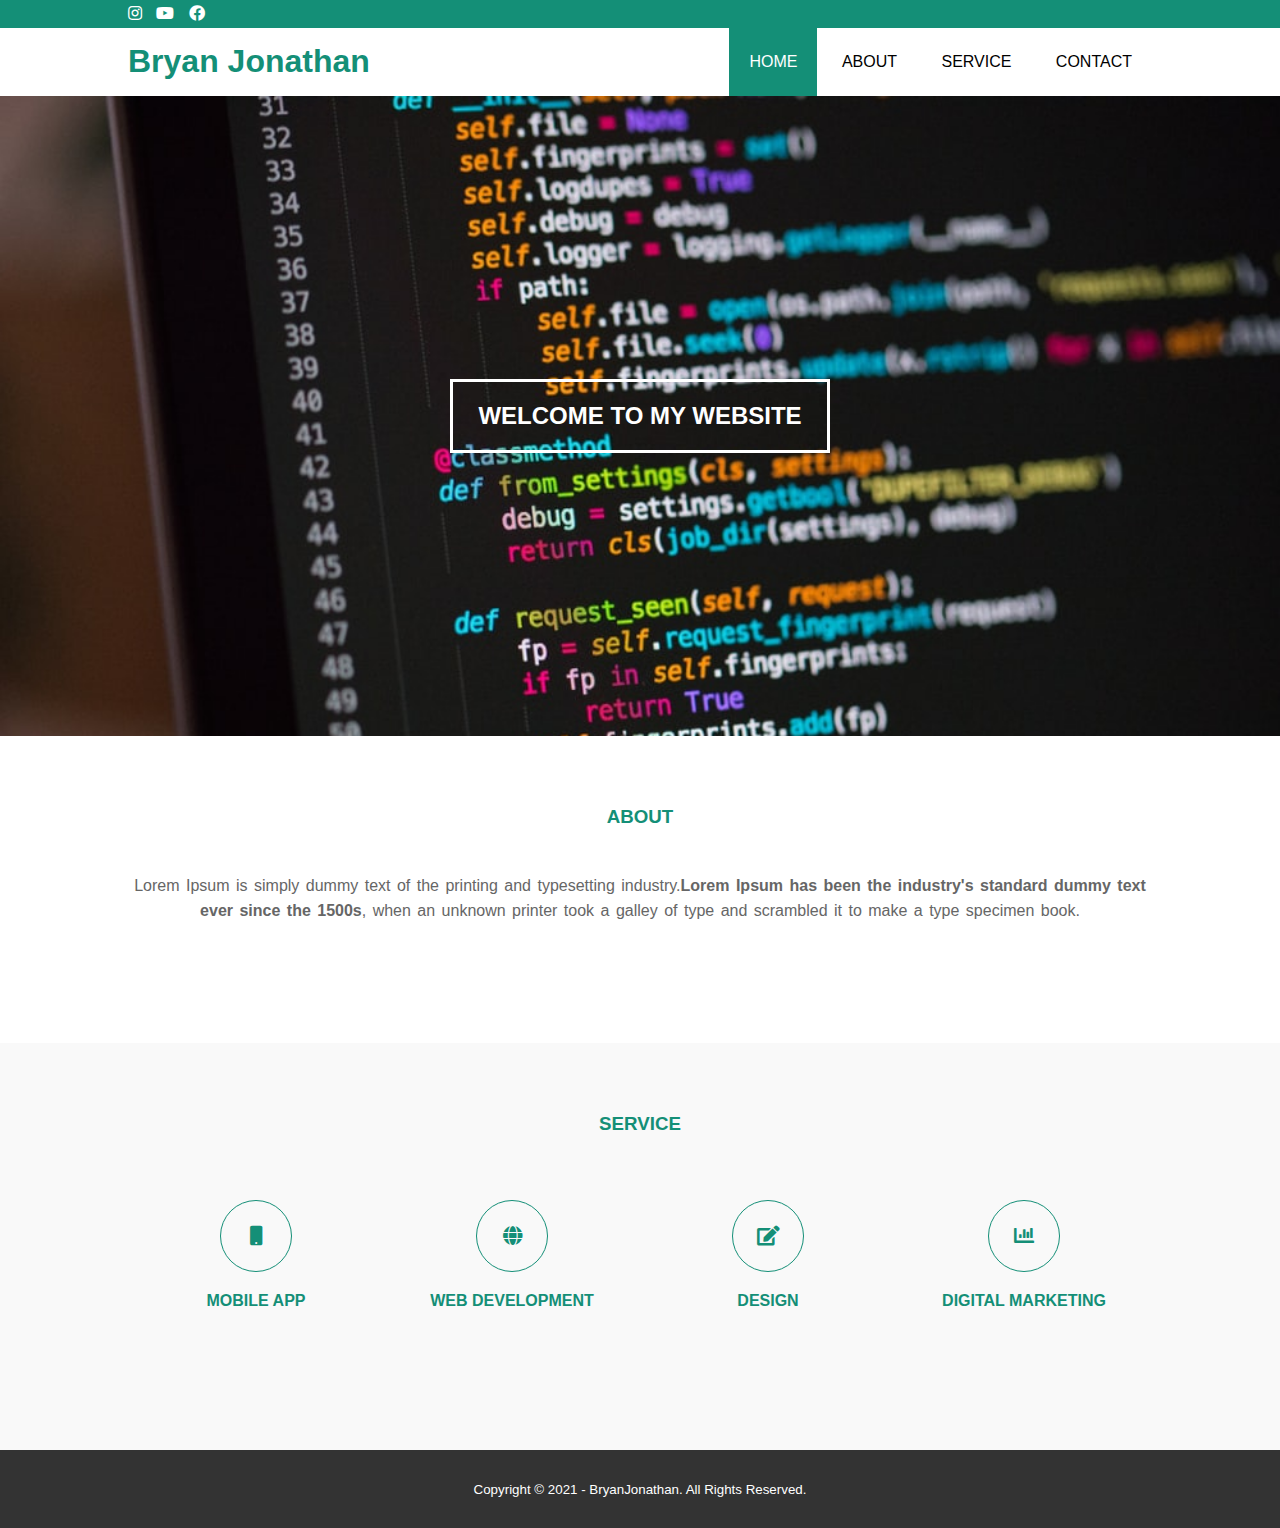
==== index.html @ 6647cbc5 "initial commit" ====
<!DOCTYPE html>
<html>
<head>
	<meta charset="utf-8">
	<meta name="viewport" content="width=device-width, initial-scale=1">
	<title>Bryan Jonathan</title>
	<link rel="stylesheet" type="text/css" href="css/style.css">
	<link rel="stylesheet" type="text/css" href="https://cdnjs.cloudflare.com/ajax/libs/font-awesome/5.15.3/css/all.min.css">
	<script src="https://code.jquery.com/jquery-3.6.0.min.js" integrity="sha256-/xUj+3OJU5yExlq6GSYGSHk7tPXikynS7ogEvDej/m4=" crossorigin="anonymous"></script>
</head>
<body>
	<!-- loader -->
	<div class="bg-loader">
		<div class="loader"></div>
	</div>

	<!-- header -->
	<div class="medsos">
		<div class="container">
			<ul>
				<li><a href="https://www.instagram.com/_eevnxx_/"><i class="fab fa-instagram"></i></a></li>
				<li><a href="https://www.instagram.com/warriors"><i class="fab fa-youtube"></i></a></li>
				<li><a href="https://www.instagram.com/cristiano/"><i class="fab fa-facebook"></i></a></li>
			</ul>
		</div>
	</div>
	<header>
		<div class="container">
			<h1><a href="index.html">Bryan Jonathan</a></h1>
			<ul>
				<li class="active"><a href="index.html">HOME</a></li>
				<li><a href="about.html">ABOUT</a></li>
				<li><a href="service.html">SERVICE</a></li>
				<li><a href="contact.html">CONTACT</a></li>
			</ul>
	</div>
	</header>
	<!-- banner -->
	<section class="banner">
		<h2>WELCOME TO MY WEBSITE</h2>
	</section>

	<!-- about -->
	<section class="about">
		<div class="container">
			<h3>ABOUT</h3>
			<p>Lorem Ipsum is simply dummy text of the printing and typesetting industry.<strong>Lorem Ipsum has been the industry's standard dummy text ever since the 1500s</strong>, when an unknown printer took a galley of type and scrambled it to make a type specimen book.</p>
		</div>
	</section>

	<!-- service-->
	<section class="service">
		<div class="container">
			<h3>SERVICE</h3>
			<div class="box">
				<div class="col-4">
					<div class="icon"><i class="fas fa-mobile"></i></div>
						<h4>MOBILE APP</h4>
				</div>
				<div class="col-4">
					<div class="icon"><i class="fas fa-globe"></i></div>
						<h4>WEB DEVELOPMENT</h4>
				</div>
				<div class="col-4">
					<div class="icon"><i class="fas fa-edit"></i></div>
						<h4>DESIGN</h4>
				</div>
				<div class="col-4">
					<div class="icon"><i class="fas fa-chart-bar"></i></div>
						<h4>DIGITAL MARKETING</h4>
				</div>
			</div>
		</div>
	</section>

	<!-- footer -->
	<footer>
		<div class="container">
			<small>Copyright &copy; 2021 - BryanJonathan. All Rights Reserved.</small>
		</div>
	</footer>

	<script type="text/javascript">
		$(document).ready(function(){
			$(".bg-loader").hide();
		})
	</script>
</body>
</html>
---- css/style.css ----
* {
	padding:0;
	margin:0;
	font-family: sans-serif;
}
a {
	color: inherit;
	text-decoration: none;
}
.medsos {
	padding:5px 0;
	background-color: #148F77;
}
.medsos ul li {
	display: inline-block;
	color: 	#fff;
	margin-right: 10px;

}
.container {
	width: 80%;
	margin: auto;
}
.container:after {
	content:'';
	display: block;
	clear: both;
}
header h1 {
	float: left;
	padding: 15px 0;
	color: #148F77;
}
header ul {
	float: right;
}
header ul li {
	display: inline-block;
}
header ul li a {
	padding:25px 20px;
	display: inline-block;
}
header ul li a:hover {
	background-color: #148F77;
	color: #fff;
}
.active {
	background-color: #148F77;
	color: #fff;
}
.banner {
	height: 60vh;
	background-image: url('../img/banner3.jpg');
	background-size: cover;
	position: relative;
	display: flex;
	justify-content: center;
	align-items: center;
}
.banner:after {
	content: 0;
	display: block;
	position: absolute;
	top: 0;
	left: 0;
	right: 0;
	bottom: 0;
	background-color: rgba(20, 143, 119 .6);
}
.banner h2 {
	color: #fff;
	z-index: 1;
	padding: 20px 25px;
	border: 3px solid #fff;
}
section {
	padding: 50px 0;

}
section h3 {
	text-align: center;
	padding: 20px 0;
	color: #148F77;
	margin-bottom: 25px;
}
.about,
.service {
	padding-bottom: 100px;
}
.about p {
	color: #666;
	word-spacing: 2px;
	line-height: 25px;
	margin-bottom: 20px;
	text-align: center;
}
.service {
	background-color: #f9f9f9;
}
.box {
	color: #148F77;
}
.box:after {
	content: '';
	display: block;
	clear: both;
}
.box .col-4 {
	width: 25%;
	padding: 20px;
	box-sizing: border-box;
	text-align: center;
	float: left;
}
.icon {
	width: 70px;
	height: 70px;
	border: 1px solid;
	border-radius: 50%;
	text-align: center;
	line-height: 70px;
	font-size: 20px;
	margin: 0 auto;
}
.box .col-4 h4 {
	margin: 20px 0;	
}
footer {
	padding: 30px 0;
	background-color: #333;
	color: #fff;
	text-align: center;
}
.bg-loader {
	background-color: #eee;
	position: fixed;
	top: 0;
	left: 0;
	right: 0;
	bottom: 0;
	z-index: 9999;
	display: flex;
	justify-content: center;
	align-items: center;
}
.bg-loader .loader {
	width: 100px;
	height: 100px;
	border: 3px solid #fff;
	border-radius: 50%;
	border-top-color: #148F77;
	border-right-color: #148F77;
	border-bottom-color: #148F77;
	animation: puterin .8s linear infinite;
}
.label {
	background-color: #148F77;
	color: #fff;

}
@keyframes puterin {
	100% {
		transform: rotate(360deg);

	}
}
@media screen and (max-width: 768px){
	.container {
		width: 90%;
	}
	header h1 {
		text-align: center;
		float: none;
	}
	header ul {
		text-align: center;
		float: none;
	}
	.box .col-4 {
		width: 100%;
		float: none;
		margin-bottom: 20px;
	}
}
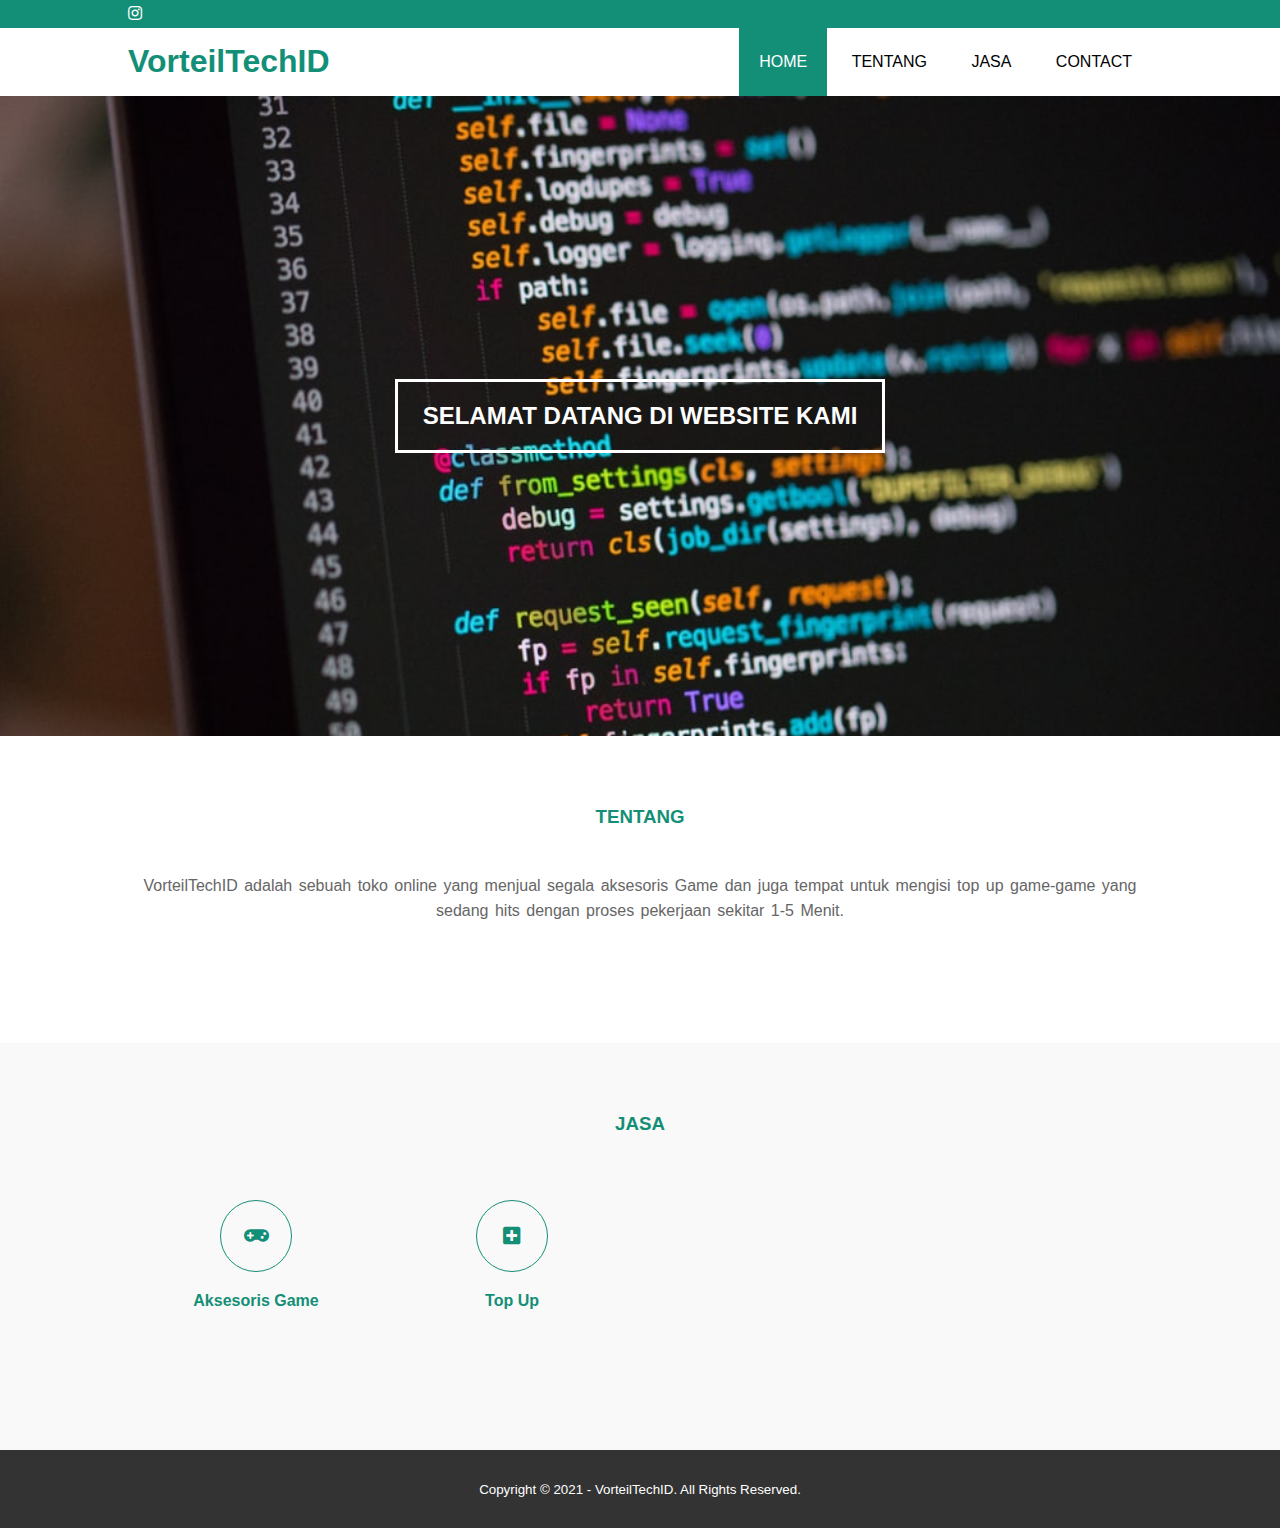
==== commit 9ff7748b: "first commit" ====
--- a/index.html
+++ b/index.html
@@ -1,89 +1,81 @@
 <!DOCTYPE html>
 <html>
-<head>
-	<meta charset="utf-8">
-	<meta name="viewport" content="width=device-width, initial-scale=1">
-	<title>Bryan Jonathan</title>
-	<link rel="stylesheet" type="text/css" href="css/style.css">
-	<link rel="stylesheet" type="text/css" href="https://cdnjs.cloudflare.com/ajax/libs/font-awesome/5.15.3/css/all.min.css">
-	<script src="https://code.jquery.com/jquery-3.6.0.min.js" integrity="sha256-/xUj+3OJU5yExlq6GSYGSHk7tPXikynS7ogEvDej/m4=" crossorigin="anonymous"></script>
-</head>
-<body>
-	<!-- loader -->
-	<div class="bg-loader">
-		<div class="loader"></div>
-	</div>
+  <head>
+    <meta charset="utf-8" />
+    <meta name="viewport" content="width=device-width, initial-scale=1" />
+    <title>Bryan Jonathan</title>
+    <link rel="stylesheet" type="text/css" href="css/style.css" />
+    <link rel="stylesheet" type="text/css" href="https://cdnjs.cloudflare.com/ajax/libs/font-awesome/5.15.3/css/all.min.css" />
+    <script src="https://code.jquery.com/jquery-3.6.0.min.js" integrity="sha256-/xUj+3OJU5yExlq6GSYGSHk7tPXikynS7ogEvDej/m4=" crossorigin="anonymous"></script>
+  </head>
+  <body>
+    <!-- loader -->
+    <div class="bg-loader">
+      <div class="loader"></div>
+    </div>
 
-	<!-- header -->
-	<div class="medsos">
-		<div class="container">
-			<ul>
-				<li><a href="https://www.instagram.com/_eevnxx_/"><i class="fab fa-instagram"></i></a></li>
-				<li><a href="https://www.instagram.com/warriors"><i class="fab fa-youtube"></i></a></li>
-				<li><a href="https://www.instagram.com/cristiano/"><i class="fab fa-facebook"></i></a></li>
-			</ul>
-		</div>
-	</div>
-	<header>
-		<div class="container">
-			<h1><a href="index.html">Bryan Jonathan</a></h1>
-			<ul>
-				<li class="active"><a href="index.html">HOME</a></li>
-				<li><a href="about.html">ABOUT</a></li>
-				<li><a href="service.html">SERVICE</a></li>
-				<li><a href="contact.html">CONTACT</a></li>
-			</ul>
-	</div>
-	</header>
-	<!-- banner -->
-	<section class="banner">
-		<h2>WELCOME TO MY WEBSITE</h2>
-	</section>
+    <!-- header -->
+    <div class="medsos">
+      <div class="container">
+        <ul>
+          <li>
+            <a href="https://www.instagram.com/_eevnxx_/"><i class="fab fa-instagram"></i></a>
+          </li>
+        </ul>
+      </div>
+    </div>
+    <header>
+      <div class="container">
+        <h1><a href="index.html">VorteilTechID</a></h1>
+        <ul>
+          <li class="active"><a href="index.html">HOME</a></li>
+          <li><a href="about.html">TENTANG</a></li>
+          <li><a href="service.html">JASA</a></li>
+          <li><a href="contact.html">CONTACT</a></li>
+        </ul>
+      </div>
+    </header>
+    <!-- banner -->
+    <section class="banner">
+      <h2>SELAMAT DATANG DI WEBSITE KAMI</h2>
+    </section>
 
-	<!-- about -->
-	<section class="about">
-		<div class="container">
-			<h3>ABOUT</h3>
-			<p>Lorem Ipsum is simply dummy text of the printing and typesetting industry.<strong>Lorem Ipsum has been the industry's standard dummy text ever since the 1500s</strong>, when an unknown printer took a galley of type and scrambled it to make a type specimen book.</p>
-		</div>
-	</section>
+    <!-- about -->
+    <section class="about">
+      <div class="container">
+        <h3>TENTANG</h3>
+        <p>VorteilTechID adalah sebuah toko online yang menjual segala aksesoris Game dan juga tempat untuk mengisi top up game-game yang sedang hits dengan proses pekerjaan sekitar 1-5 Menit.</p>
+      </div>
+    </section>
 
-	<!-- service-->
-	<section class="service">
-		<div class="container">
-			<h3>SERVICE</h3>
-			<div class="box">
-				<div class="col-4">
-					<div class="icon"><i class="fas fa-mobile"></i></div>
-						<h4>MOBILE APP</h4>
-				</div>
-				<div class="col-4">
-					<div class="icon"><i class="fas fa-globe"></i></div>
-						<h4>WEB DEVELOPMENT</h4>
-				</div>
-				<div class="col-4">
-					<div class="icon"><i class="fas fa-edit"></i></div>
-						<h4>DESIGN</h4>
-				</div>
-				<div class="col-4">
-					<div class="icon"><i class="fas fa-chart-bar"></i></div>
-						<h4>DIGITAL MARKETING</h4>
-				</div>
-			</div>
-		</div>
-	</section>
+    <!-- service-->
+    <section class="service">
+      <div class="container">
+        <h3>JASA</h3>
+        <div class="box">
+          <div class="col-4">
+            <div class="icon"><i class="fas fa-gamepad"></i></div>
+            <h4>Aksesoris Game</h4>
+          </div>
+          <div class="col-4">
+            <div class="icon"><i class="fas fa-plus-square"></i></div>
+            <h4>Top Up</h4>
+          </div>
+        </div>
+      </div>
+    </section>
 
-	<!-- footer -->
-	<footer>
-		<div class="container">
-			<small>Copyright &copy; 2021 - BryanJonathan. All Rights Reserved.</small>
-		</div>
-	</footer>
+    <!-- footer -->
+    <footer>
+      <div class="container">
+        <small>Copyright &copy; 2021 - VorteilTechID. All Rights Reserved.</small>
+      </div>
+    </footer>
 
-	<script type="text/javascript">
-		$(document).ready(function(){
-			$(".bg-loader").hide();
-		})
-	</script>
-</body>
-</html>+    <script type="text/javascript">
+      $(document).ready(function () {
+        $(".bg-loader").hide();
+      });
+    </script>
+  </body>
+</html>
--- a/css/style.css
+++ b/css/style.css
@@ -1,185 +1,188 @@
 * {
-	padding:0;
-	margin:0;
-	font-family: sans-serif;
+  padding: 0;
+  margin: 0;
+  font-family: sans-serif;
 }
 a {
-	color: inherit;
-	text-decoration: none;
+  color: inherit;
+  text-decoration: none;
 }
 .medsos {
-	padding:5px 0;
-	background-color: #148F77;
+  padding: 5px 0;
+  background-color: #148f77;
 }
 .medsos ul li {
-	display: inline-block;
-	color: 	#fff;
-	margin-right: 10px;
-
+  display: inline-block;
+  color: #fff;
+  margin-right: 10px;
 }
 .container {
-	width: 80%;
-	margin: auto;
+  width: 80%;
+  margin: auto;
 }
 .container:after {
-	content:'';
-	display: block;
-	clear: both;
+  content: "";
+  display: block;
+  clear: both;
 }
 header h1 {
-	float: left;
-	padding: 15px 0;
-	color: #148F77;
+  float: left;
+  padding: 15px 0;
+  color: #148f77;
 }
 header ul {
-	float: right;
+  float: right;
 }
 header ul li {
-	display: inline-block;
+  display: inline-block;
 }
 header ul li a {
-	padding:25px 20px;
-	display: inline-block;
+  padding: 25px 20px;
+  display: inline-block;
 }
 header ul li a:hover {
-	background-color: #148F77;
-	color: #fff;
+  background-color: #148f77;
+  color: #fff;
 }
 .active {
-	background-color: #148F77;
-	color: #fff;
+  background-color: #148f77;
+  color: #fff;
 }
 .banner {
-	height: 60vh;
-	background-image: url('../img/banner3.jpg');
-	background-size: cover;
-	position: relative;
-	display: flex;
-	justify-content: center;
-	align-items: center;
+  height: 60vh;
+  background-image: url("../img/banner3.jpg");
+  background-size: cover;
+  position: relative;
+  display: flex;
+  justify-content: center;
+  align-items: center;
 }
 .banner:after {
-	content: 0;
-	display: block;
-	position: absolute;
-	top: 0;
-	left: 0;
-	right: 0;
-	bottom: 0;
-	background-color: rgba(20, 143, 119 .6);
+  content: 0;
+  display: block;
+  position: absolute;
+  top: 0;
+  left: 0;
+  right: 0;
+  bottom: 0;
+  background-color: rgba(20, 143, 119 0.6);
+}
+
+.center {
+  display: block;
+  margin-left: auto;
+  margin-right: auto;
+  width: 50%;
 }
 .banner h2 {
-	color: #fff;
-	z-index: 1;
-	padding: 20px 25px;
-	border: 3px solid #fff;
+  color: #fff;
+  z-index: 1;
+  padding: 20px 25px;
+  border: 3px solid #fff;
 }
 section {
-	padding: 50px 0;
-
+  padding: 50px 0;
 }
 section h3 {
-	text-align: center;
-	padding: 20px 0;
-	color: #148F77;
-	margin-bottom: 25px;
+  text-align: center;
+  padding: 20px 0;
+  color: #148f77;
+  margin-bottom: 25px;
 }
 .about,
 .service {
-	padding-bottom: 100px;
+  padding-bottom: 100px;
 }
 .about p {
-	color: #666;
-	word-spacing: 2px;
-	line-height: 25px;
-	margin-bottom: 20px;
-	text-align: center;
+  color: #666;
+  word-spacing: 2px;
+  line-height: 25px;
+  margin-bottom: 20px;
+  text-align: center;
 }
 .service {
-	background-color: #f9f9f9;
+  background-color: #f9f9f9;
 }
 .box {
-	color: #148F77;
+  color: #148f77;
 }
 .box:after {
-	content: '';
-	display: block;
-	clear: both;
+  content: "";
+  display: block;
+  clear: both;
 }
 .box .col-4 {
-	width: 25%;
-	padding: 20px;
-	box-sizing: border-box;
-	text-align: center;
-	float: left;
+  width: 25%;
+  padding: 20px;
+  box-sizing: border-box;
+  text-align: center;
+  float: left;
 }
 .icon {
-	width: 70px;
-	height: 70px;
-	border: 1px solid;
-	border-radius: 50%;
-	text-align: center;
-	line-height: 70px;
-	font-size: 20px;
-	margin: 0 auto;
+  width: 70px;
+  height: 70px;
+  border: 1px solid;
+  border-radius: 50%;
+  text-align: center;
+  line-height: 70px;
+  font-size: 20px;
+  margin: 0 auto;
 }
 .box .col-4 h4 {
-	margin: 20px 0;	
+  margin: 20px 0;
 }
 footer {
-	padding: 30px 0;
-	background-color: #333;
-	color: #fff;
-	text-align: center;
+  padding: 30px 0;
+  background-color: #333;
+  color: #fff;
+  text-align: center;
 }
 .bg-loader {
-	background-color: #eee;
-	position: fixed;
-	top: 0;
-	left: 0;
-	right: 0;
-	bottom: 0;
-	z-index: 9999;
-	display: flex;
-	justify-content: center;
-	align-items: center;
+  background-color: #eee;
+  position: fixed;
+  top: 0;
+  left: 0;
+  right: 0;
+  bottom: 0;
+  z-index: 9999;
+  display: flex;
+  justify-content: center;
+  align-items: center;
 }
 .bg-loader .loader {
-	width: 100px;
-	height: 100px;
-	border: 3px solid #fff;
-	border-radius: 50%;
-	border-top-color: #148F77;
-	border-right-color: #148F77;
-	border-bottom-color: #148F77;
-	animation: puterin .8s linear infinite;
+  width: 100px;
+  height: 100px;
+  border: 3px solid #fff;
+  border-radius: 50%;
+  border-top-color: #148f77;
+  border-right-color: #148f77;
+  border-bottom-color: #148f77;
+  animation: puterin 0.8s linear infinite;
 }
 .label {
-	background-color: #148F77;
-	color: #fff;
-
+  background-color: #148f77;
+  color: #fff;
 }
 @keyframes puterin {
-	100% {
-		transform: rotate(360deg);
-
-	}
+  100% {
+    transform: rotate(360deg);
+  }
 }
-@media screen and (max-width: 768px){
-	.container {
-		width: 90%;
-	}
-	header h1 {
-		text-align: center;
-		float: none;
-	}
-	header ul {
-		text-align: center;
-		float: none;
-	}
-	.box .col-4 {
-		width: 100%;
-		float: none;
-		margin-bottom: 20px;
-	}
-}+@media screen and (max-width: 768px) {
+  .container {
+    width: 90%;
+  }
+  header h1 {
+    text-align: center;
+    float: none;
+  }
+  header ul {
+    text-align: center;
+    float: none;
+  }
+  .box .col-4 {
+    width: 100%;
+    float: none;
+    margin-bottom: 20px;
+  }
+}
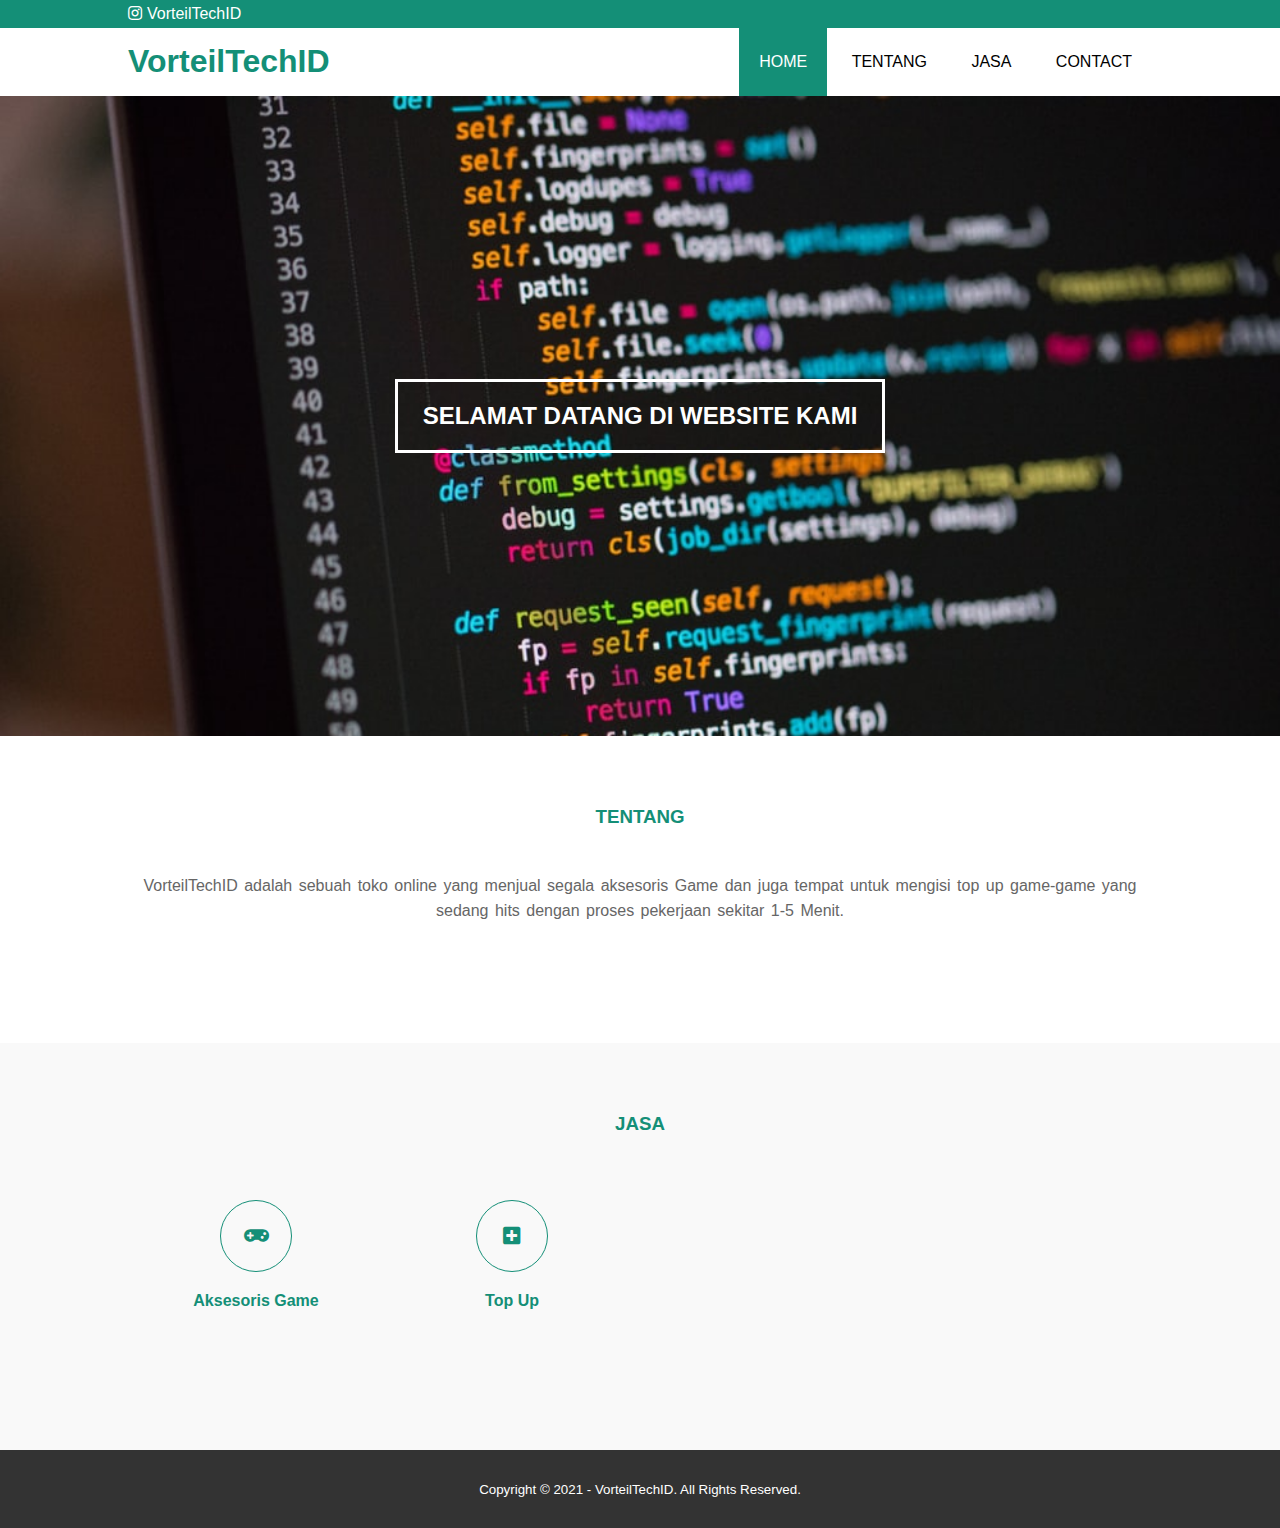
==== commit 618d5467: "mengkoreksi nama instagram vorteil" ====
--- a/index.html
+++ b/index.html
@@ -19,7 +19,7 @@
       <div class="container">
         <ul>
           <li>
-            <a href="https://www.instagram.com/_eevnxx_/"><i class="fab fa-instagram"></i></a>
+            <a href="https://www.instagram.com/vorteiltechid/?hl=en"><i class="fab fa-instagram" style="margin-right: 5px"></i>VorteilTechID</a>
           </li>
         </ul>
       </div>
--- a/css/style.css
+++ b/css/style.css
@@ -103,6 +103,10 @@
 .service {
   background-color: #f9f9f9;
 }
+
+.rounded-corners {
+  border-radius: 75px;
+}
 .box {
   color: #148f77;
 }
